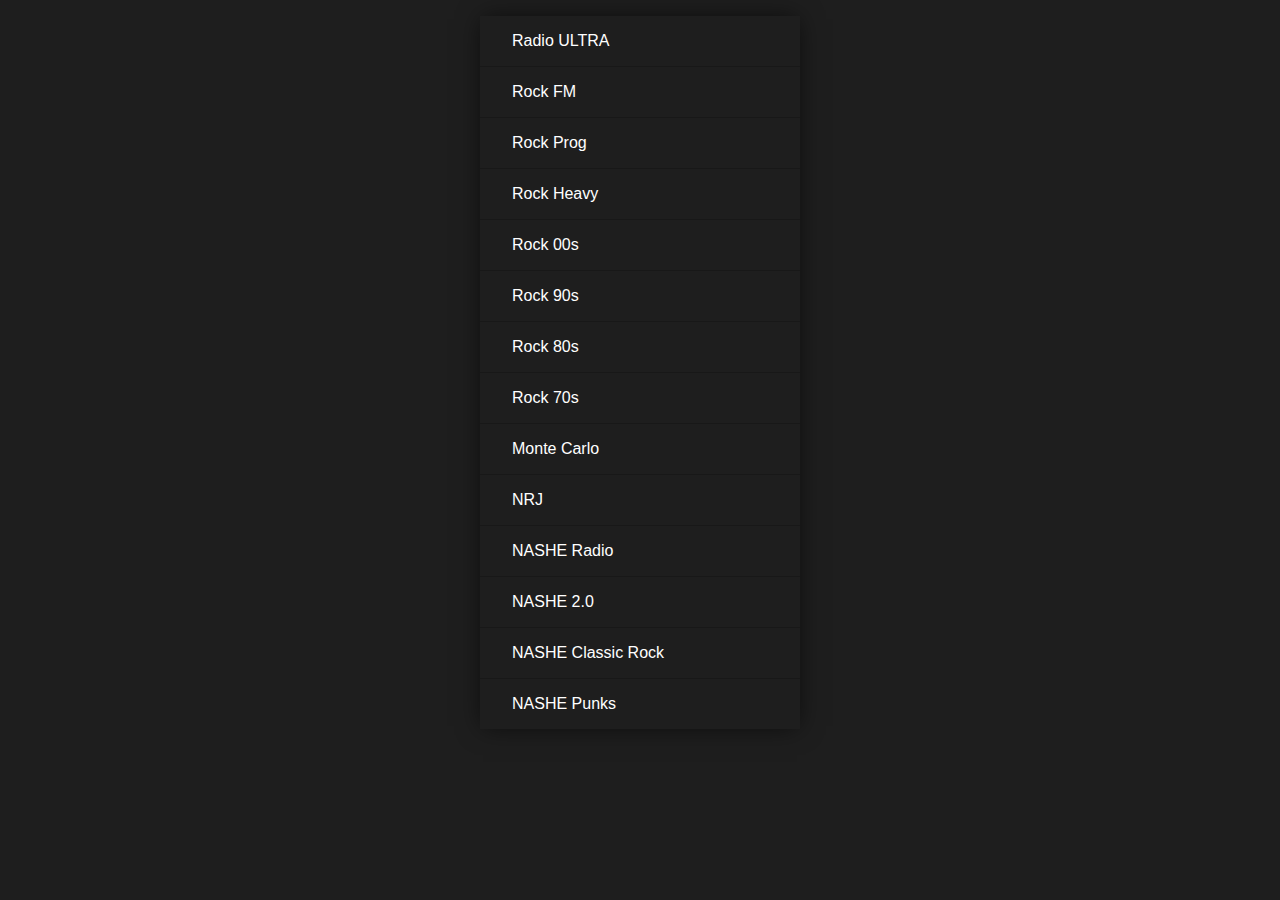
==== my-radio/index.html @ 39ebf477 "update" ====
<!DOCTYPE html>
<html lang="en">

<head>
  <base target="/my-radio/">
  <meta charset="UTF-8">
  <meta name="viewport" content="width=device-width, initial-scale=1, maximum-scale=1">
  <title>My radio</title>

  <link rel="icon" type="image/png" sizes="192x192" href="icons/192.png">
  <link rel="icon" type="image/png" sizes="96x96" href="icons/96.png">
  <link rel="icon" type="image/png" sizes="64x64" href="icons/64.png">
  <link rel="icon" type="image/png" sizes="32x32" href="icons/32.png">
  <link rel="manifest" href="manifest.json">
  <meta name="theme-color" content="#1e1e1e">

  <script>window.addEventListener('load', () => navigator.serviceWorker.register('sw.js'));</script>

  <link rel="stylesheet" href="styles.css">
</head>

<body>
  <audio id="audio"></audio>
  <ul id="list" class="list"></ul>
  <script src="main.js"></script>
</body>

</html>
---- my-radio/styles.css ----
.list,body{background-color:#1e1e1e}body{color:#fff;font-family:-apple-system,BlinkMacSystemFont,'Segoe UI',Roboto,Oxygen,Ubuntu,Cantarell,'Open Sans','Helvetica Neue',sans-serif;font-size:16px;font-weight:300;margin:0}.list{max-width:20em;margin:1em auto;padding:0;box-shadow:0 0 1.5rem -.2rem rgba(0,0,0,.65);list-style:none}.list li{padding:1rem 2rem;position:relative;border-bottom:1px solid rgba(0,0,0,.2);cursor:pointer}.list li:last-child{border-bottom:0 none}.list .active::before{content:'▶';display:block;position:absolute;top:1rem;right:1rem;color:#244fa6;font-size:1rem}
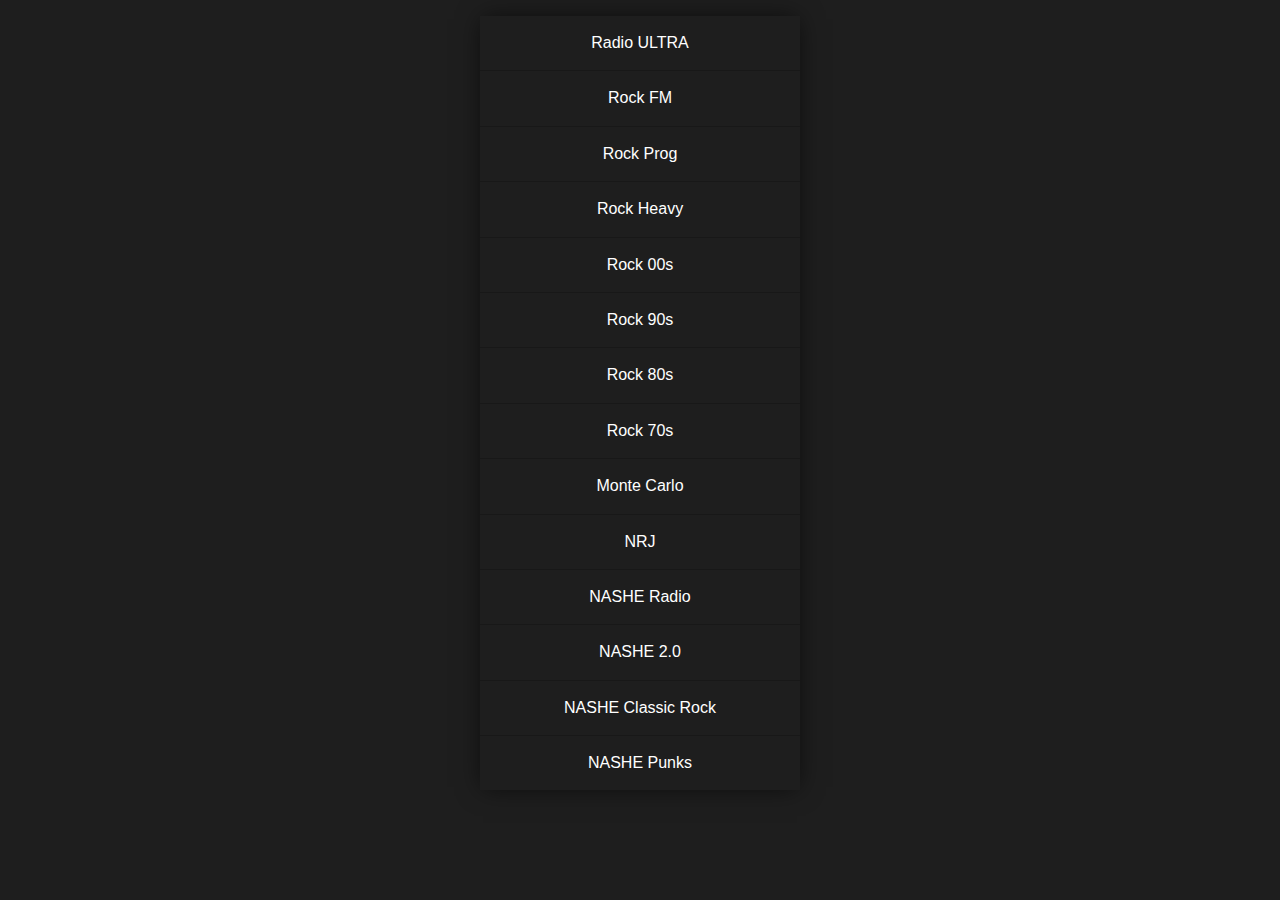
==== commit 44252897: "added visualization" ====
--- a/my-radio/index.html
+++ b/my-radio/index.html
@@ -20,8 +20,6 @@
 </head>
 
 <body>
-  <audio id="audio"></audio>
-  <ul id="list" class="list"></ul>
   <script src="main.js"></script>
 </body>
 
--- a/my-radio/styles.css
+++ b/my-radio/styles.css
@@ -1 +1 @@
-.list,body{background-color:#1e1e1e}body{color:#fff;font-family:-apple-system,BlinkMacSystemFont,'Segoe UI',Roboto,Oxygen,Ubuntu,Cantarell,'Open Sans','Helvetica Neue',sans-serif;font-size:16px;font-weight:300;margin:0}.list{max-width:20em;margin:1em auto;padding:0;box-shadow:0 0 1.5rem -.2rem rgba(0,0,0,.65);list-style:none}.list li{padding:1rem 2rem;position:relative;border-bottom:1px solid rgba(0,0,0,.2);cursor:pointer}.list li:last-child{border-bottom:0 none}.list .active::before{content:'▶';display:block;position:absolute;top:1rem;right:1rem;color:#244fa6;font-size:1rem}+.list,body{background-color:#1e1e1e}body{color:#fff;font-family:-apple-system,BlinkMacSystemFont,'Segoe UI',Roboto,Oxygen,Ubuntu,Cantarell,'Open Sans','Helvetica Neue',sans-serif;font-size:16px;font-weight:300;line-height:1.4;margin:0}.list{max-width:20em;margin:1em auto;padding:0;box-shadow:0 0 1.5rem -.2rem rgba(0,0,0,.65);list-style:none}.list li{position:relative;border-bottom:1px solid rgba(0,0,0,.2);text-align:center;transition:background-color .2s ease-out}.list li:last-child{border-bottom:0 none}.list .active{background-color:#161616;text-shadow:1px 1px 0 #161616,-1px 1px 0 #161616,-1px -1px 0 #161616,1px -1px 0 #161616}.list a{display:block;padding:1rem 2rem;position:relative;cursor:pointer}.list .titles{display:flex;align-items:center;flex-direction:column;justify-content:center;overflow:hidden;font-size:75%;opacity:0;transition:opacity .2s ease-out,transform .2s ease-out;transform:rotateX(.25turn);transform-origin:top}.list .subtitle,.list .title{display:block;height:0;transition:height .2s ease-in-out,padding .2s ease-in-out}.list .active .titles{opacity:1;transform:none}.list .active .title:not(:empty){height:1rem;padding-top:.25rem;font-weight:500}.list .active .subtitle:not(:empty){height:1rem;padding-top:.25rem}.list .active .station{background-color:rgba(22,22,22,.4);box-shadow:0 0 .25rem .25rem rgba(22,22,22,.4)}.visualization{width:100%;height:3.75rem;position:absolute;left:0;top:50%;transform:translateY(-50%)}.list .visualization{opacity:0;transition:opacity .2s ease-out}.list .active .visualization{opacity:1}.visualization .path,.visualization .path-glow{stroke:#487df5}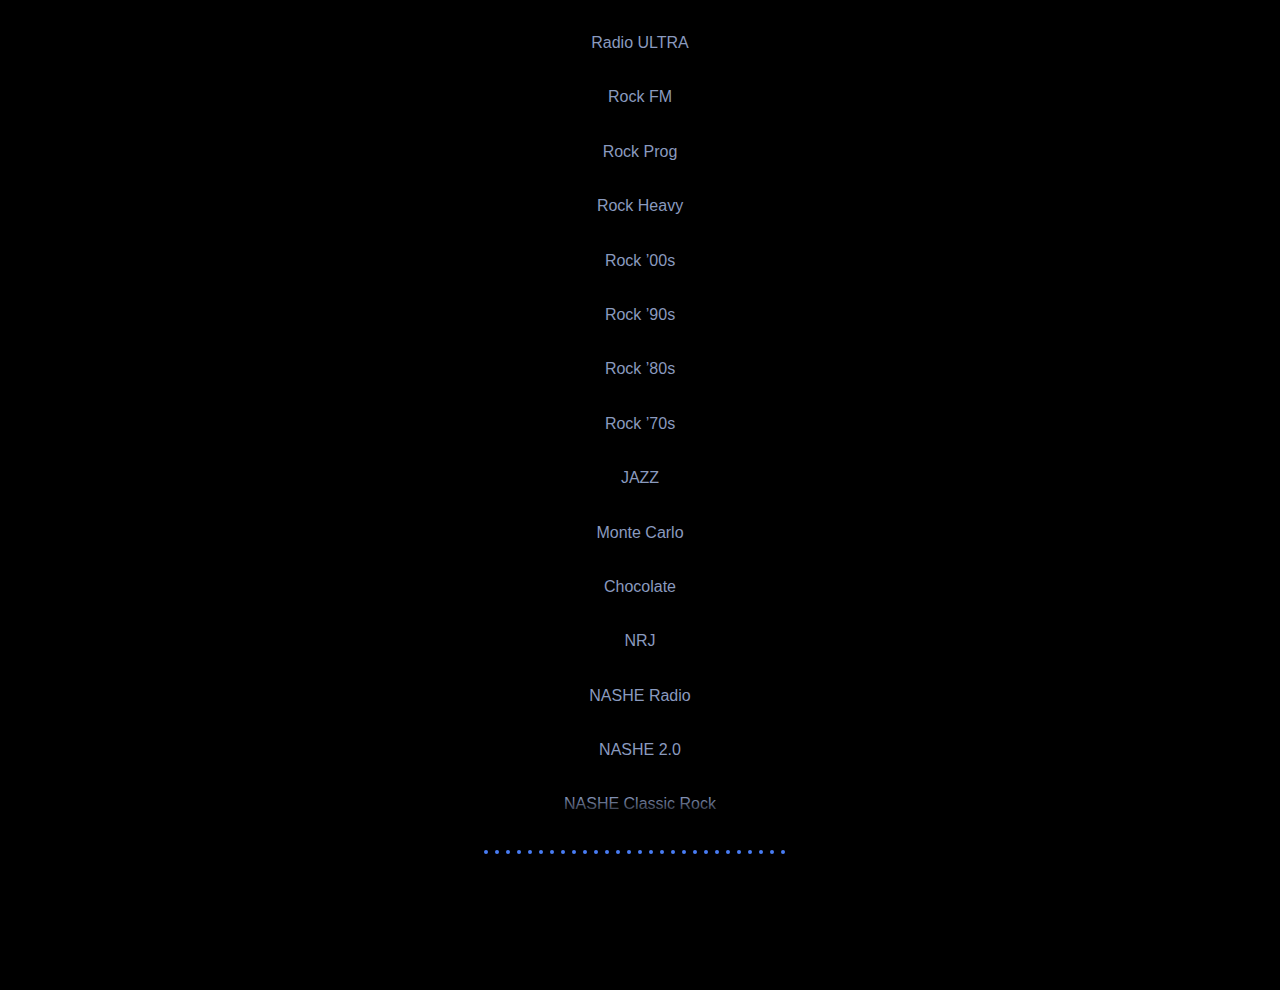
==== commit 68755c7b: "updated stations data and styles" ====
--- a/my-radio/index.html
+++ b/my-radio/index.html
@@ -7,6 +7,7 @@
   <meta name="viewport" content="width=device-width, initial-scale=1, maximum-scale=1">
   <title>My radio</title>
 
+  <link rel="icon" type="image/png" sizes="256x256" href="icons/256.png">
   <link rel="icon" type="image/png" sizes="192x192" href="icons/192.png">
   <link rel="icon" type="image/png" sizes="96x96" href="icons/96.png">
   <link rel="icon" type="image/png" sizes="64x64" href="icons/64.png">
--- a/my-radio/styles.css
+++ b/my-radio/styles.css
@@ -1 +1 @@
-.list,body{background-color:#1e1e1e}body{color:#fff;font-family:-apple-system,BlinkMacSystemFont,'Segoe UI',Roboto,Oxygen,Ubuntu,Cantarell,'Open Sans','Helvetica Neue',sans-serif;font-size:16px;font-weight:300;line-height:1.4;margin:0}.list{max-width:20em;margin:1em auto;padding:0;box-shadow:0 0 1.5rem -.2rem rgba(0,0,0,.65);list-style:none}.list li{position:relative;border-bottom:1px solid rgba(0,0,0,.2);text-align:center;transition:background-color .2s ease-out}.list li:last-child{border-bottom:0 none}.list .active{background-color:#161616;text-shadow:1px 1px 0 #161616,-1px 1px 0 #161616,-1px -1px 0 #161616,1px -1px 0 #161616}.list a{display:block;padding:1rem 2rem;position:relative;cursor:pointer}.list .titles{display:flex;align-items:center;flex-direction:column;justify-content:center;overflow:hidden;font-size:75%;opacity:0;transition:opacity .2s ease-out,transform .2s ease-out;transform:rotateX(.25turn);transform-origin:top}.list .subtitle,.list .title{display:block;height:0;transition:height .2s ease-in-out,padding .2s ease-in-out}.list .active .titles{opacity:1;transform:none}.list .active .title:not(:empty){height:1rem;padding-top:.25rem;font-weight:500}.list .active .subtitle:not(:empty){height:1rem;padding-top:.25rem}.list .active .station{background-color:rgba(22,22,22,.4);box-shadow:0 0 .25rem .25rem rgba(22,22,22,.4)}.visualization{width:100%;height:3.75rem;position:absolute;left:0;top:50%;transform:translateY(-50%)}.list .visualization{opacity:0;transition:opacity .2s ease-out}.list .active .visualization{opacity:1}.visualization .path,.visualization .path-glow{stroke:#487df5}+:root{--bg-color: #000;--text-color: #fff;--station-color: #8a9abf;--station-color-active: #fff;--eq-color: #487df5}body{margin:0;background-color:var(--bg-color);color:var(--text-color);font-family:-apple-system,BlinkMacSystemFont,'Segoe UI',Roboto,Oxygen,Ubuntu,Cantarell,'Open Sans','Helvetica Neue',sans-serif;font-size:16px;font-weight:300;line-height:1.4}.list{width:82%;max-width:40em;margin:1em auto 6.5rem;padding:0;list-style:none}.list li{position:relative;text-align:center;text-shadow:1px 1px 0 var(--bg-color),-1px 1px 0 var(--bg-color),-1px -1px 0 var(--bg-color),1px -1px 0 var(--bg-color);transition:transform .2s ease-out}.list a{display:block;padding:1rem 2rem;position:relative;cursor:pointer}.list .station{color:var(--station-color);transition:color .2s}.list .title{display:flex;align-items:center;flex-direction:column;justify-content:center;overflow:hidden;font-size:75%;opacity:0;transition:opacity .2s ease-out,transform .2s ease-out;transform:rotateX(.25turn);transform-origin:top}.list .artist,.list .song{display:block;height:0;transition:height .2s ease-in-out,padding .2s ease-in-out}.list>.active{transform:scale(1.2)}.list>.active .title{opacity:1;transform:none}.list>.active .song.active{font-weight:500}.list>.active .artist.active,.list>.active .song.active{height:1rem;padding-top:.25rem}.list>.active .station{color:var(--station-color-active)}.equalizer-container{width:100%;position:fixed;bottom:0;z-index:1;background:var(--bg-color)}.equalizer-container::before{content:'';display:block;height:1.5rem;width:100%;position:absolute;top:-1.5rem;background-image:linear-gradient(transparent,var(--bg-color));background-repeat:repeat}.equalizer{display:block;width:20rem;height:4rem;margin:0 auto;padding-bottom:1rem}.equalizer .frequency{stroke:var(--eq-color);stroke-width:4;stroke-linecap:round}